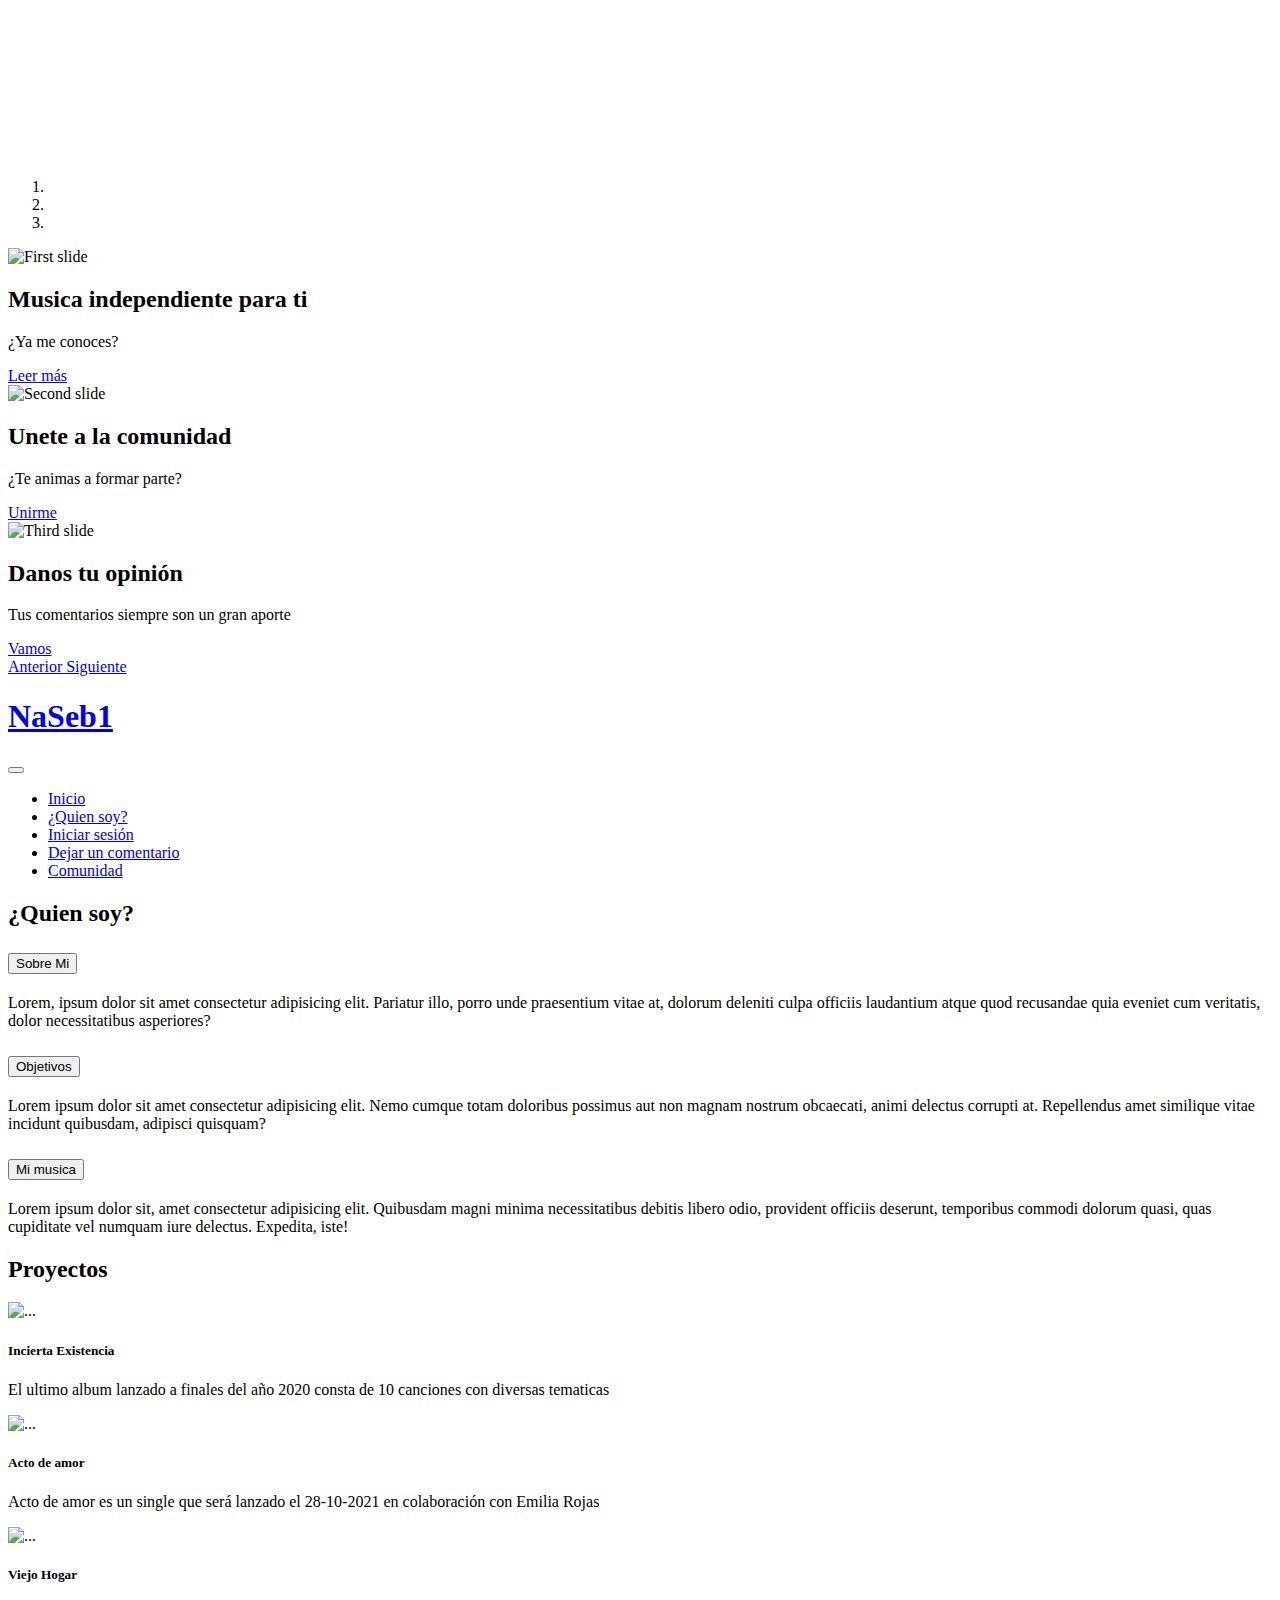
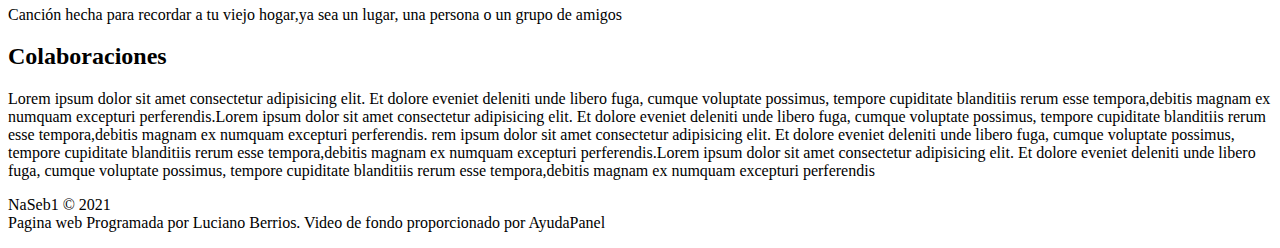
==== QuienSoy.html @ 9fcaf09d "Añadidas Funciones Agregar/Eliminar Crud" ====
<!DOCTYPE html>
<html>
    <head>
        <meta charset="utf-8" />
        <meta name="viewport" content="width=device-width, initial-scale=1">
       
        <title> Músico Naseb1</title>
        <link rel="stylesheet" href="https://cdn.jsdelivr.net/npm/bootstrap@5.1.3/dist/css/bootstrap.min.css" integrity="sha384-1BmE4kWBq78iYhFldvKuhfTAU6auU8tT94WrHftjDbrCEXSU1oBoqyl2QvZ6jIW3" crossorigin="anonymous">
        <link rel="stylesheet" href="css/Estilo.css">
        <link rel="stylesheet" href="css/fontello.css">
        
    </head>
    <body>
        <video autoplay="autoplay" loop="loop" muted defaultMuted playsinline  oncontextmenu="return false;"  preload="auto"  id="miVideo">
            <source src="multimedia/GuitarraFondo.mp4" type="video/mp4">
        
            </video>
        <script src="https://cdn.jsdelivr.net/npm/bootstrap@5.1.3/dist/js/bootstrap.bundle.min.js" integrity="sha384-ka7Sk0Gln4gmtz2MlQnikT1wXgYsOg+OMhuP+IlRH9sENBO0LRn5q+8nbTov4+1p" crossorigin="anonymous"></script>
        <script src="https://code.jquery.com/jquery-3.2.1.slim.min.js" integrity="sha384-KJ3o2DKtIkvYIK3UENzmM7KCkRr/rE9/Qpg6aAZGJwFDMVNA/GpGFF93hXpG5KkN" crossorigin="anonymous"></script>
        <script src="https://cdnjs.cloudflare.com/ajax/libs/popper.js/1.12.9/umd/popper.min.js" integrity="sha384-ApNbgh9B+Y1QKtv3Rn7W3mgPxhU9K/ScQsAP7hUibX39j7fakFPskvXusvfa0b4Q" crossorigin="anonymous"></script>
        <script src="https://maxcdn.bootstrapcdn.com/bootstrap/4.0.0/js/bootstrap.min.js" integrity="sha384-JZR6Spejh4U02d8jOt6vLEHfe/JQGiRRSQQxSfFWpi1MquVdAyjUar5+76PVCmYl" crossorigin="anonymous"></script>
        <!-- A grey horizontal navbar that becomes vertical on small screens -->

        <div id="carouselExampleIndicators" class="carousel slide" data-ride="carousel">
            <ol class="carousel-indicators">
                <li data-target="#carouselExampleIndicators" data-slide-to="0" class="active"></li>
                <li data-target="#carouselExampleIndicators" data-slide-to="1"></li>
                <li data-target="#carouselExampleIndicators" data-slide-to="2"></li>
            </ol>
            <div class="carousel-inner">
                <div class="carousel-item active">
                    <img class="d-block w-100" src="img/banner4.jpg" alt="First slide">
                    <div class="carousel-caption d-none d-md-block">
                        <section id="slider"> 
                            
                            <div class="contenedor">
                                <h2>Musica independiente para ti</h2>
                                <p>¿Ya me conoces?</p>
                                <a class="btn btn-primary" href="QuienSoy.html" role="button">Leer más</a>
            
            
                            </div>
            
            
                        </section>
                    </div>
                </div>
                <div class="carousel-item">
                    <img class="d-block w-100" src="img/banner2hg.jpg" alt="Second slide">
                    <div class="carousel-caption d-none d-md-block">
                        <section id="slider"> 
                            
                            <div class="contenedor">
                                <h2>Unete a la comunidad</h2>
                                <p>¿Te animas a formar parte?</p>
                                <a class="btn btn-primary" href="registro.html" role="button">Unirme</a>
            
            
                            </div>
            
            
                        </section>
                    </div>
                </div>
                <div class="carousel-item">
                    <img class="d-block w-100" src="img/banner-5 (1).jpg" alt="Third slide">
                    <div class="carousel-caption d-none d-md-block">
                        <section id="slider"> 
                            
                            <div class="contenedor">
                                <h2>Danos tu opinión</h2>
                                <p>Tus comentarios siempre son un gran aporte</p>
                                <a class="btn btn-primary" href="Comentarios.html" role="button">Vamos</a>
                                
                                
            
                            </div>
            
            
                        </section>
                    </div>
                </div>
            </div>
            <a class="carousel-control-prev" href="#carouselExampleIndicators" role="button" data-slide="prev">
                <span class="carousel-control-prev-icon" aria-hidden="true"></span>
                <span class="sr-only">Anterior</span>
            </a>
            <a class="carousel-control-next" href="#carouselExampleIndicators" role="button" data-slide="next">
                <span class="carousel-control-next-icon" aria-hidden="true"></span>
                <span class="sr-only">Siguiente</span>
            </a>
        </div>
        
        <header>
            <nav class="navbar navbar-expand-xl navbar-dark bg-black" id="BarNav">
                <div class="container-fluid">
                  <a class="navbar-brand" href="index.html"><h1 class="icon-music">NaSeb1</h1></a>
                  <button class="navbar-toggler" type="button" data-bs-toggle="collapse" data-bs-target="#mynavbar">
                    <span class="navbar-toggler-icon"></span>
                  </button>
                  <div class="collapse navbar-collapse" id="mynavbar">
                    <ul class="navbar-nav me-auto">
                      <li class="nav-item">
                        <a class="nav-link" href="index.html">Inicio</a>
                      </li>
                      <li class="nav-item">
                        <a class="nav-link" href="QuienSoy.html">¿Quien soy?</a>
                      </li>
                      <li class="nav-item">
                        <a class="nav-link" href="login.php">Iniciar sesión</a>
                      </li>
                      <li class="nav-item">
                        <a class="nav-link" href="Comentarios.html">Dejar un comentario</a>
                      </li>
                      <li class="nav-item">
                        <a class="nav-link" href="UsuariosR.php">Comunidad</a>
                      </li> 
                    </ul>
                  </div>
                </div>
              </nav>
  

        </header>
        
        <main>
        


            <section id="QuienSoy">
                <div class="container-xl">
                    <article>
                        <h2 class="Titulo2">¿Quien soy?</h2>
                        <div class="accordion accordion-flush " id="accordionFlushExample">
                            <div class="accordion-item ">
                              <h2 class="accordion-header " id="flush-headingOne">
                                <button class="accordion-button collapsed" type="button" data-bs-toggle="collapse" data-bs-target="#flush-collapseOne" aria-expanded="false" aria-controls="flush-collapseOne">
                                  Sobre Mi
                                </button>
                              </h2>
                              <div id="flush-collapseOne" class="accordion-collapse collapse" aria-labelledby="flush-headingOne" data-bs-parent="#accordionFlushExample">
                                <div class="accordion-body">Lorem, ipsum dolor sit amet consectetur adipisicing elit. Pariatur illo, porro unde praesentium vitae at, dolorum deleniti culpa officiis laudantium atque quod recusandae quia eveniet cum veritatis, dolor necessitatibus asperiores?</div>
                              </div>
                            </div>
                            <div class="accordion-item ">
                              <h2 class="accordion-header" id="flush-headingTwo">
                                <button class="accordion-button collapsed" type="button" data-bs-toggle="collapse" data-bs-target="#flush-collapseTwo" aria-expanded="false" aria-controls="flush-collapseTwo">
                                  Objetivos
                                </button>
                              </h2>
                              <div id="flush-collapseTwo" class="accordion-collapse collapse" aria-labelledby="flush-headingTwo" data-bs-parent="#accordionFlushExample">
                                <div class="accordion-body">Lorem ipsum dolor sit amet consectetur adipisicing elit. Nemo cumque totam doloribus possimus aut non magnam nostrum obcaecati, animi delectus corrupti at. Repellendus amet similique vitae incidunt quibusdam, adipisci quisquam?</div>
                              </div>
                            </div>
                            <div class="accordion-item ">
                              <h2 class="accordion-header" id="flush-headingThree">
                                <button class="accordion-button collapsed" type="button" data-bs-toggle="collapse" data-bs-target="#flush-collapseThree" aria-expanded="false" aria-controls="flush-collapseThree">
                                  Mi musica
                                </button>
                              </h2>
                              <div id="flush-collapseThree" class="accordion-collapse collapse" aria-labelledby="flush-headingThree" data-bs-parent="#accordionFlushExample">
                                <div class="accordion-body">Lorem ipsum dolor sit, amet consectetur adipisicing elit. Quibusdam magni minima necessitatibus debitis libero odio, provident officiis deserunt, temporibus commodi dolorum quasi, quas cupiditate vel numquam iure delectus. Expedita, iste!</div>
                              </div>
                            </div>
                          </div>
                        
         
                        
    
                    </article>
                    
                   
                </div>

                <div class="container-md p-5">
                    <div class="row">
                        <h2 id="Titulo2" class="text-center pb-5 pt-5 ">Proyectos</h2>
                    </div>
                    <div class="row">
                        <div class="col-sm">
                            <div class="card card-border w-100 mb-5" >
                                <img src="https://angartwork.akamaized.net/?id=134210083&size=640" class="card-img-top" alt="...">
                                <div class="card-body">
                                  <h5 class="card-title">Incierta Existencia</h5>
                                  <p class="card-text">El ultimo album lanzado a finales del año 2020 consta de 10 canciones con diversas tematicas</p>
                             
                                </div>
                              </div>
                        </div>
                        <div class="col-sm">
                            <div class="card card-border w-100 mb-5">
                                <img src="img/Acto de amor (7).png" class="card-img-top" alt="...">
                                <div class="card-body">
                                  <h5 class="card-title">Acto de amor</h5>
                                  <p class="card-text">Acto de amor es un single que será lanzado el 28-10-2021 en colaboración con Emilia Rojas</p>
                             
                                </div>
                              </div>
                        </div>
                        <div class="col-sm">
                            <div class="card card-border w-100 mb-5">
                                <img src="https://i.scdn.co/image/ab67616d0000b273c5c5709f9c252ce5913a07e5" class="card-img-top" alt="...">
                                <div class="card-body">
                                  <h5 class="card-title">Viejo Hogar</h5>
                                  <p class="card-text">Canción hecha para recordar a tu viejo hogar,ya sea un lugar, una persona o un grupo de amigos</p>
                             
                                </div>
                              </div>
                        </div>
                    </div>
    
                </div>

                <div class="container-xl">

                    <article>
                        <h2>Colaboraciones</h2>
                        
                        <p>Lorem ipsum dolor sit amet consectetur adipisicing elit.
                             Et dolore eveniet deleniti unde libero fuga, cumque voluptate 
                             possimus, tempore cupiditate blanditiis rerum esse tempora,debitis
                            magnam ex numquam excepturi perferendis.Lorem ipsum dolor sit amet consectetur adipisicing elit.
                            Et dolore eveniet deleniti unde libero fuga, cumque voluptate 
                            possimus, tempore cupiditate blanditiis rerum esse tempora,debitis
                           magnam ex numquam excepturi perferendis.
                           rem ipsum dolor sit amet consectetur adipisicing elit.
                             Et dolore eveniet deleniti unde libero fuga, cumque voluptate 
                             possimus, tempore cupiditate blanditiis rerum esse tempora,debitis
                            magnam ex numquam excepturi perferendis.Lorem ipsum dolor sit amet consectetur adipisicing elit.
                            Et dolore eveniet deleniti unde libero fuga, cumque voluptate 
                            possimus, tempore cupiditate blanditiis rerum esse tempora,debitis
                           magnam ex numquam excepturi perferendis
                        </p>
                        
    
                    </article>
                </div>
                
            </section>


        

            <footer>
                <div id="contenedor">
                    <p class="copy">NaSeb1 &copy; 2021 <br>Pagina web Programada por Luciano Berrios. Video de fondo proporcionado por AyudaPanel </p>
                    <div class="sociales">
                        <a class="icon-youtube" href=""></a>
                        <a class="icon-instagram-filled" href=""></a>
                        <a class="icon-facebook-squared" href=""></a>
            


                    </div>
                </div>
            </footer>


        </main>


    </body>

</html>
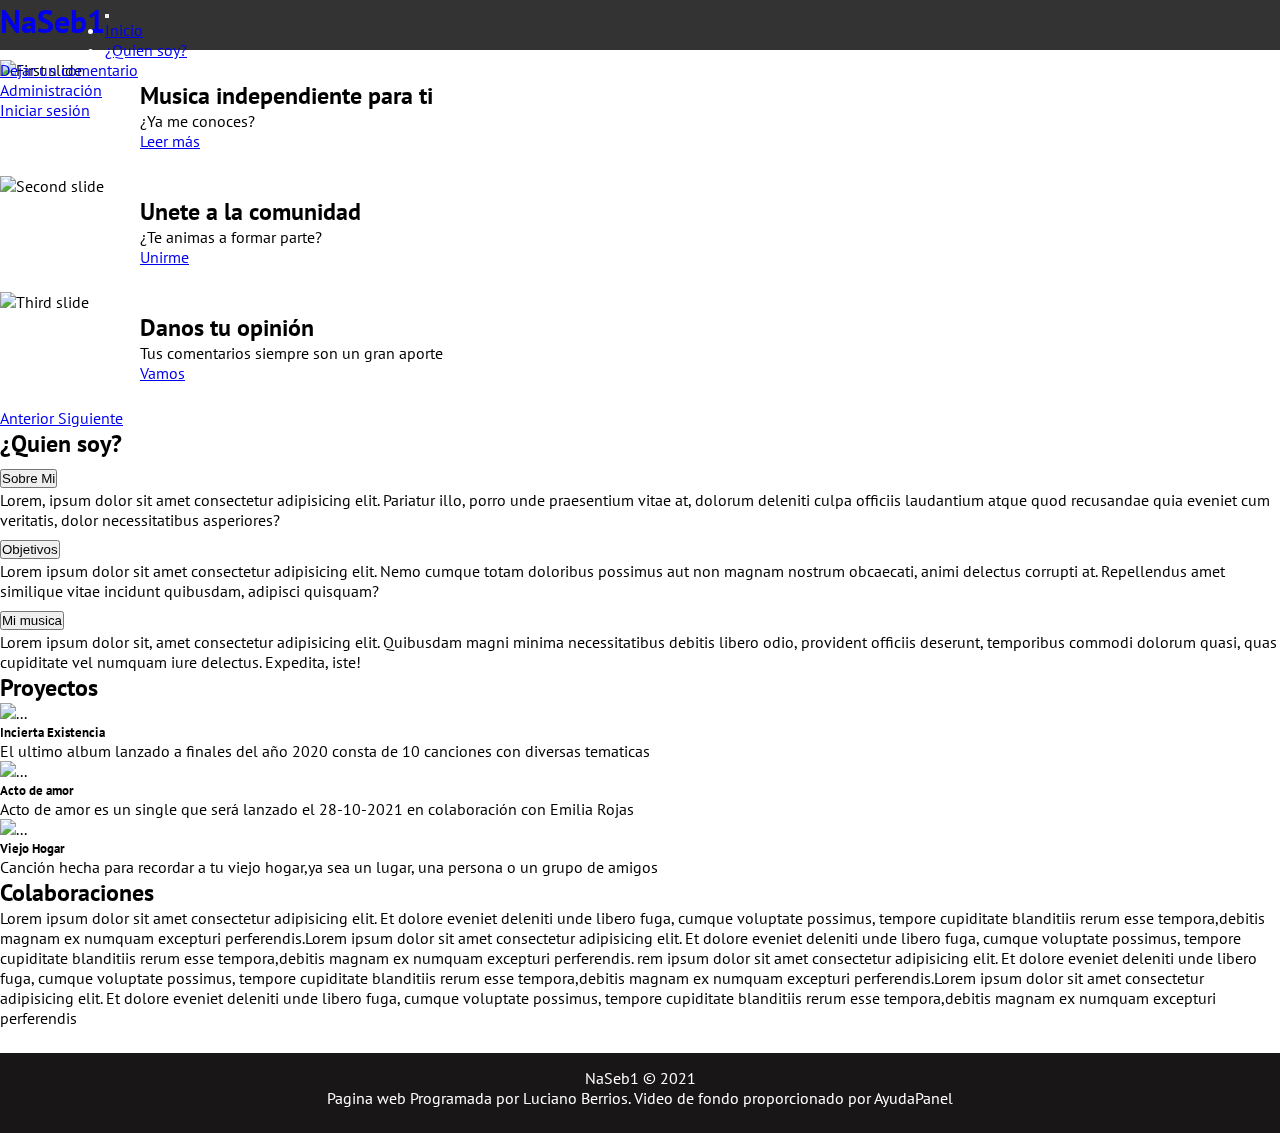
==== commit 1035d167: "Toques Finales PHP" ====
--- a/QuienSoy.html
+++ b/QuienSoy.html
@@ -92,36 +92,41 @@
         </div>
         
         <header>
-            <nav class="navbar navbar-expand-xl navbar-dark bg-black" id="BarNav">
-                <div class="container-fluid">
-                  <a class="navbar-brand" href="index.html"><h1 class="icon-music">NaSeb1</h1></a>
-                  <button class="navbar-toggler" type="button" data-bs-toggle="collapse" data-bs-target="#mynavbar">
-                    <span class="navbar-toggler-icon"></span>
-                  </button>
-                  <div class="collapse navbar-collapse" id="mynavbar">
-                    <ul class="navbar-nav me-auto">
-                      <li class="nav-item">
-                        <a class="nav-link" href="index.html">Inicio</a>
-                      </li>
-                      <li class="nav-item">
-                        <a class="nav-link" href="QuienSoy.html">¿Quien soy?</a>
-                      </li>
-                      <li class="nav-item">
-                        <a class="nav-link" href="login.php">Iniciar sesión</a>
-                      </li>
-                      <li class="nav-item">
-                        <a class="nav-link" href="Comentarios.html">Dejar un comentario</a>
-                      </li>
-                      <li class="nav-item">
-                        <a class="nav-link" href="UsuariosR.php">Comunidad</a>
-                      </li> 
-                    </ul>
+          <nav class="navbar navbar-expand-xl navbar-dark bg-black" id="BarNav">
+              <div class="container-fluid">
+                <a class="navbar-brand" href="index.html"><h1 class="icon-music">NaSeb1</h1></a>
+                <button class="navbar-toggler" type="button" data-bs-toggle="collapse" data-bs-target="#mynavbar">
+                  <span class="navbar-toggler-icon"></span>
+                </button>
+                <div class="collapse navbar-collapse" id="mynavbar">
+                  <ul class="navbar-nav me-auto">
+                    <li class="nav-item">
+                      <a class="nav-link" href="index.php">Inicio</a>
+                    </li>
+                    <li class="nav-item">
+                      <a class="nav-link" href="QuienSoy.html">¿Quien soy?</a>
+                    </li>
+
+                    <li class="nav-item">
+                      <a class="nav-link" href="Comentarios.html">Dejar un comentario</a>
+                    </li>
+                    <li class="nav-item">
+                      <a class="nav-link" href="UsuariosR.php">Administración</a>
+                    </li>
+                  </ul>
+                  <div class=" border">
+                      <a class="nav-link " href="login.php">Iniciar sesión </a>
                   </div>
-                </div>
-              </nav>
-  
-
-        </header>
+                      
+                  
+                      
+                  
+                </div>
+              </div>
+            </nav>
+
+
+      </header> 
         
         <main>
         
--- a/css/Estilo.css
+++ b/css/Estilo.css
@@ -0,0 +1,128 @@
+
+@import url('https://fonts.googleapis.com/css2?family=PT+Sans&display=swap');
+@import url(menu.css);
+@import url(banner.css);
+@import url(Novedad.css);
+@import url(plataformas.css);
+@import url(login.css);
+@import url(registro.css);
+@import url(Quiensoy.css);
+@import url(Comentarios.css);
+@import url(Boostrap.css);
+@import url(reproductor.css);
+
+*{
+    margin: 0;
+    padding: 0;
+    box-sizing: border-box;
+
+}
+
+body{
+    font-family: 'PT Sans', sans-serif;
+}
+
+header
+{
+    width: 100%;
+    height: 50px;
+    background: #333;
+    color: #fff;
+
+    position: fixed;
+    top: 0;
+    left: 0;
+    z-index: 100;
+}
+
+video{
+    position: fixed;
+    min-width: 100%;
+    min-height: 100%;
+    
+    top: 50%;
+    left: 50%;
+
+    transform: translateX(-50%) translateY(-50%);
+
+    z-index: -1;
+}
+
+.contenedor{
+
+    width: 98%;
+    margin: auto;
+}
+
+h1{
+    float: left;
+}
+
+header .contenedor{
+
+    display: table;
+}
+
+section{
+    width: 100%;
+    margin-bottom: 25px;
+}
+
+#Bienvenidos{
+    text-align: center;
+    color: #fff;
+    width: 80%;
+    margin-left: 10%;
+}
+
+
+footer{
+    background: rgb(24, 22, 22);
+    color: #fff;
+}
+footer .contenedor{
+    display: flex;
+    flex-wrap: wrap;
+    justify-content: center;
+    padding-bottom: 25px;
+
+}
+
+.copy{
+    padding-top: 15px;
+    font-size: 10;
+    width: 100%;
+    text-align: center;
+
+}
+
+.sociales {
+    color: #333;
+    width: 100%;
+    text-align: center;
+    font-size: 28px;
+    padding-bottom: 25px;
+}
+
+.sociales a{
+    text-decoration: none;
+}
+
+.footer {
+    text-align: center;
+    font-family: sans-serif;
+    color: whitesmoke;
+    width: 100%;
+    bottom: 0;
+    position:fixed;
+}
+
+
+
+@media (min-width:1024px)
+{.contenedor{
+    width: 1000px;
+}
+
+
+}
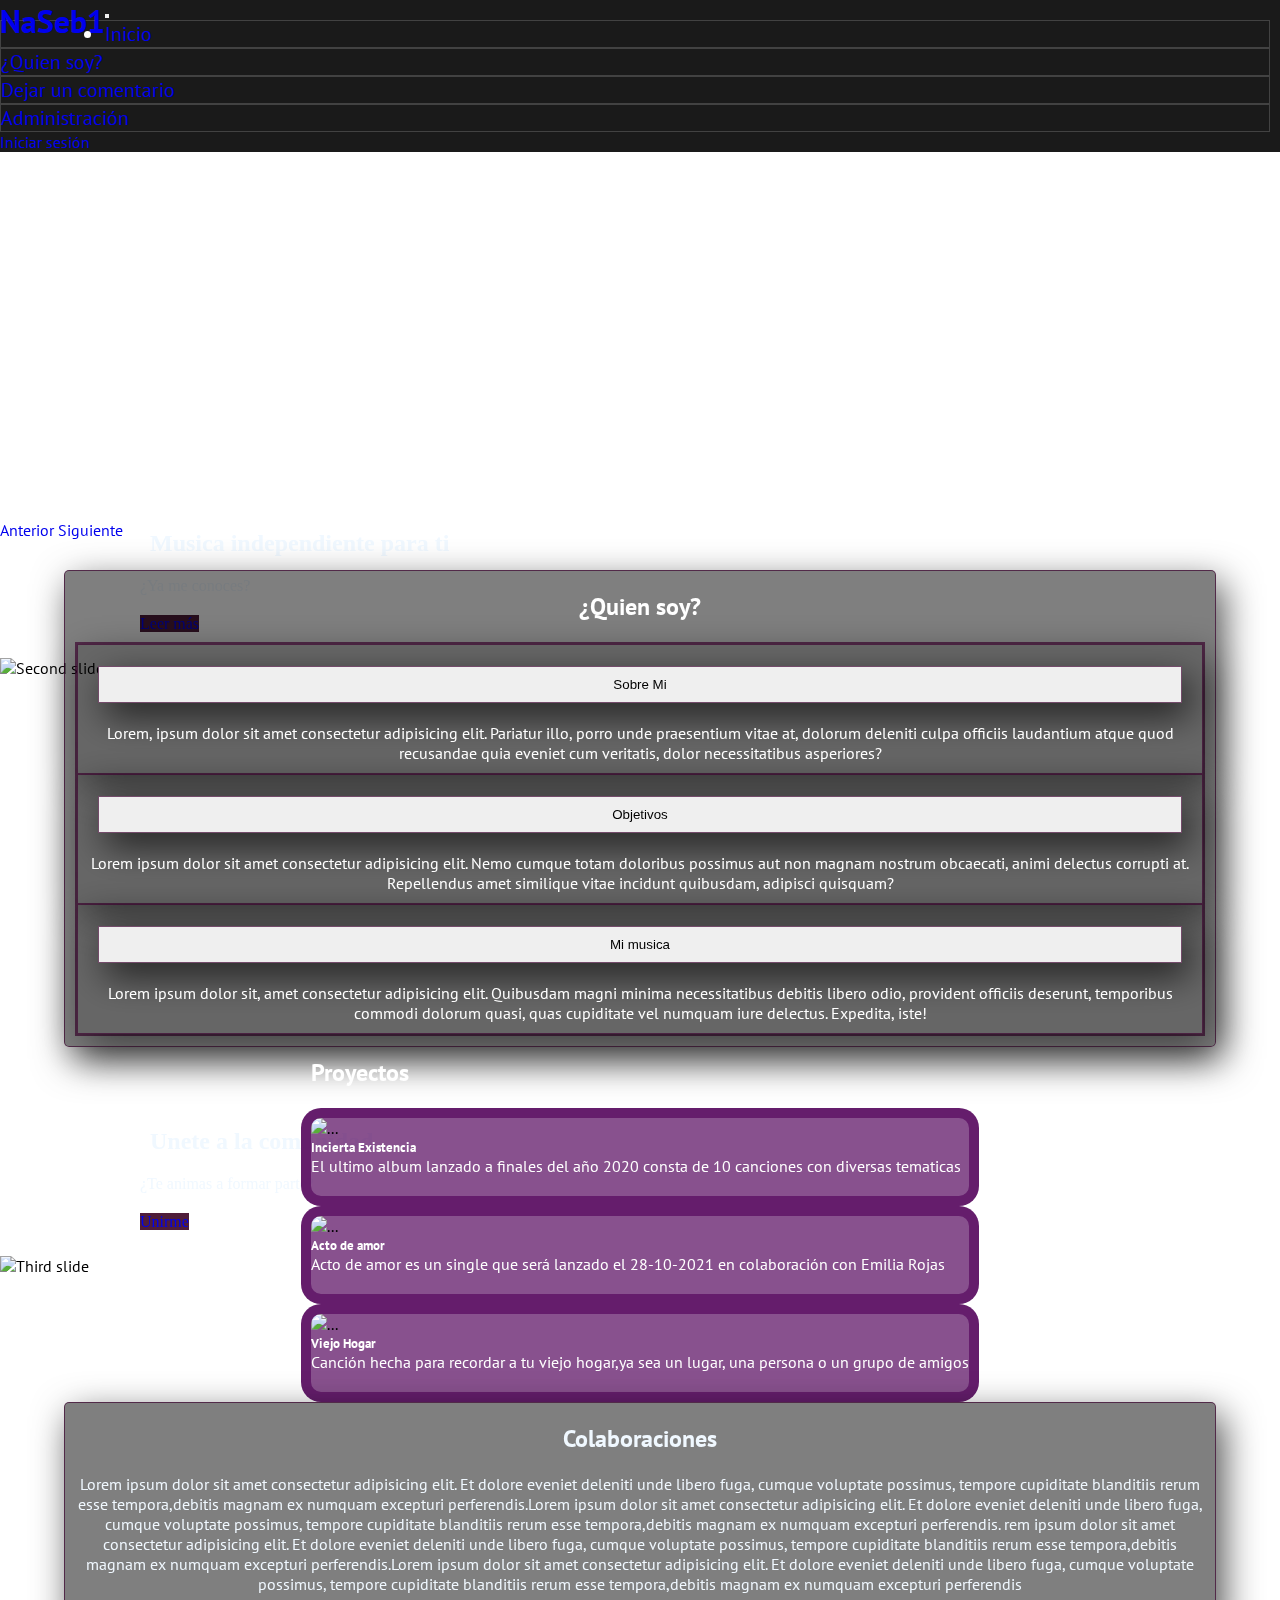
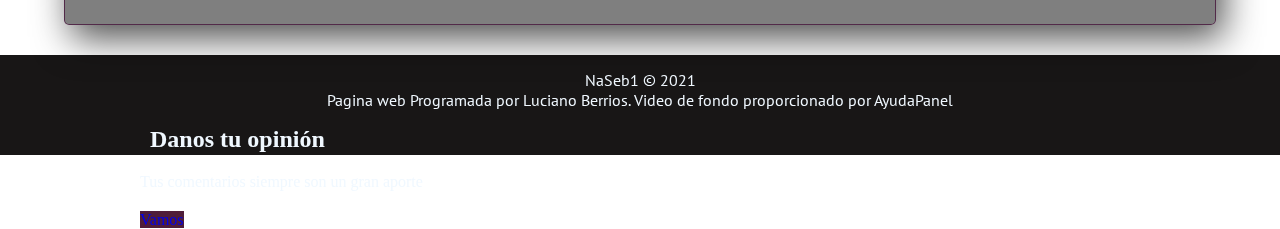
==== commit 68173785: "Add files via upload" ====
--- a/QuienSoy.html
+++ b/QuienSoy.html
@@ -1,269 +1,269 @@
-<!DOCTYPE html>
-<html>
-    <head>
-        <meta charset="utf-8" />
-        <meta name="viewport" content="width=device-width, initial-scale=1">
-       
-        <title> Músico Naseb1</title>
-        <link rel="stylesheet" href="https://cdn.jsdelivr.net/npm/bootstrap@5.1.3/dist/css/bootstrap.min.css" integrity="sha384-1BmE4kWBq78iYhFldvKuhfTAU6auU8tT94WrHftjDbrCEXSU1oBoqyl2QvZ6jIW3" crossorigin="anonymous">
-        <link rel="stylesheet" href="css/Estilo.css">
-        <link rel="stylesheet" href="css/fontello.css">
-        
-    </head>
-    <body>
-        <video autoplay="autoplay" loop="loop" muted defaultMuted playsinline  oncontextmenu="return false;"  preload="auto"  id="miVideo">
-            <source src="multimedia/GuitarraFondo.mp4" type="video/mp4">
-        
-            </video>
-        <script src="https://cdn.jsdelivr.net/npm/bootstrap@5.1.3/dist/js/bootstrap.bundle.min.js" integrity="sha384-ka7Sk0Gln4gmtz2MlQnikT1wXgYsOg+OMhuP+IlRH9sENBO0LRn5q+8nbTov4+1p" crossorigin="anonymous"></script>
-        <script src="https://code.jquery.com/jquery-3.2.1.slim.min.js" integrity="sha384-KJ3o2DKtIkvYIK3UENzmM7KCkRr/rE9/Qpg6aAZGJwFDMVNA/GpGFF93hXpG5KkN" crossorigin="anonymous"></script>
-        <script src="https://cdnjs.cloudflare.com/ajax/libs/popper.js/1.12.9/umd/popper.min.js" integrity="sha384-ApNbgh9B+Y1QKtv3Rn7W3mgPxhU9K/ScQsAP7hUibX39j7fakFPskvXusvfa0b4Q" crossorigin="anonymous"></script>
-        <script src="https://maxcdn.bootstrapcdn.com/bootstrap/4.0.0/js/bootstrap.min.js" integrity="sha384-JZR6Spejh4U02d8jOt6vLEHfe/JQGiRRSQQxSfFWpi1MquVdAyjUar5+76PVCmYl" crossorigin="anonymous"></script>
-        <!-- A grey horizontal navbar that becomes vertical on small screens -->
-
-        <div id="carouselExampleIndicators" class="carousel slide" data-ride="carousel">
-            <ol class="carousel-indicators">
-                <li data-target="#carouselExampleIndicators" data-slide-to="0" class="active"></li>
-                <li data-target="#carouselExampleIndicators" data-slide-to="1"></li>
-                <li data-target="#carouselExampleIndicators" data-slide-to="2"></li>
-            </ol>
-            <div class="carousel-inner">
-                <div class="carousel-item active">
-                    <img class="d-block w-100" src="img/banner4.jpg" alt="First slide">
-                    <div class="carousel-caption d-none d-md-block">
-                        <section id="slider"> 
-                            
-                            <div class="contenedor">
-                                <h2>Musica independiente para ti</h2>
-                                <p>¿Ya me conoces?</p>
-                                <a class="btn btn-primary" href="QuienSoy.html" role="button">Leer más</a>
-            
-            
-                            </div>
-            
-            
-                        </section>
-                    </div>
-                </div>
-                <div class="carousel-item">
-                    <img class="d-block w-100" src="img/banner2hg.jpg" alt="Second slide">
-                    <div class="carousel-caption d-none d-md-block">
-                        <section id="slider"> 
-                            
-                            <div class="contenedor">
-                                <h2>Unete a la comunidad</h2>
-                                <p>¿Te animas a formar parte?</p>
-                                <a class="btn btn-primary" href="registro.html" role="button">Unirme</a>
-            
-            
-                            </div>
-            
-            
-                        </section>
-                    </div>
-                </div>
-                <div class="carousel-item">
-                    <img class="d-block w-100" src="img/banner-5 (1).jpg" alt="Third slide">
-                    <div class="carousel-caption d-none d-md-block">
-                        <section id="slider"> 
-                            
-                            <div class="contenedor">
-                                <h2>Danos tu opinión</h2>
-                                <p>Tus comentarios siempre son un gran aporte</p>
-                                <a class="btn btn-primary" href="Comentarios.html" role="button">Vamos</a>
-                                
-                                
-            
-                            </div>
-            
-            
-                        </section>
-                    </div>
-                </div>
-            </div>
-            <a class="carousel-control-prev" href="#carouselExampleIndicators" role="button" data-slide="prev">
-                <span class="carousel-control-prev-icon" aria-hidden="true"></span>
-                <span class="sr-only">Anterior</span>
-            </a>
-            <a class="carousel-control-next" href="#carouselExampleIndicators" role="button" data-slide="next">
-                <span class="carousel-control-next-icon" aria-hidden="true"></span>
-                <span class="sr-only">Siguiente</span>
-            </a>
-        </div>
-        
-        <header>
-          <nav class="navbar navbar-expand-xl navbar-dark bg-black" id="BarNav">
-              <div class="container-fluid">
-                <a class="navbar-brand" href="index.html"><h1 class="icon-music">NaSeb1</h1></a>
-                <button class="navbar-toggler" type="button" data-bs-toggle="collapse" data-bs-target="#mynavbar">
-                  <span class="navbar-toggler-icon"></span>
-                </button>
-                <div class="collapse navbar-collapse" id="mynavbar">
-                  <ul class="navbar-nav me-auto">
-                    <li class="nav-item">
-                      <a class="nav-link" href="index.php">Inicio</a>
-                    </li>
-                    <li class="nav-item">
-                      <a class="nav-link" href="QuienSoy.html">¿Quien soy?</a>
-                    </li>
-
-                    <li class="nav-item">
-                      <a class="nav-link" href="Comentarios.html">Dejar un comentario</a>
-                    </li>
-                    <li class="nav-item">
-                      <a class="nav-link" href="UsuariosR.php">Administración</a>
-                    </li>
-                  </ul>
-                  <div class=" border">
-                      <a class="nav-link " href="login.php">Iniciar sesión </a>
-                  </div>
-                      
-                  
-                      
-                  
-                </div>
-              </div>
-            </nav>
-
-
-      </header> 
-        
-        <main>
-        
-
-
-            <section id="QuienSoy">
-                <div class="container-xl">
-                    <article>
-                        <h2 class="Titulo2">¿Quien soy?</h2>
-                        <div class="accordion accordion-flush " id="accordionFlushExample">
-                            <div class="accordion-item ">
-                              <h2 class="accordion-header " id="flush-headingOne">
-                                <button class="accordion-button collapsed" type="button" data-bs-toggle="collapse" data-bs-target="#flush-collapseOne" aria-expanded="false" aria-controls="flush-collapseOne">
-                                  Sobre Mi
-                                </button>
-                              </h2>
-                              <div id="flush-collapseOne" class="accordion-collapse collapse" aria-labelledby="flush-headingOne" data-bs-parent="#accordionFlushExample">
-                                <div class="accordion-body">Lorem, ipsum dolor sit amet consectetur adipisicing elit. Pariatur illo, porro unde praesentium vitae at, dolorum deleniti culpa officiis laudantium atque quod recusandae quia eveniet cum veritatis, dolor necessitatibus asperiores?</div>
-                              </div>
-                            </div>
-                            <div class="accordion-item ">
-                              <h2 class="accordion-header" id="flush-headingTwo">
-                                <button class="accordion-button collapsed" type="button" data-bs-toggle="collapse" data-bs-target="#flush-collapseTwo" aria-expanded="false" aria-controls="flush-collapseTwo">
-                                  Objetivos
-                                </button>
-                              </h2>
-                              <div id="flush-collapseTwo" class="accordion-collapse collapse" aria-labelledby="flush-headingTwo" data-bs-parent="#accordionFlushExample">
-                                <div class="accordion-body">Lorem ipsum dolor sit amet consectetur adipisicing elit. Nemo cumque totam doloribus possimus aut non magnam nostrum obcaecati, animi delectus corrupti at. Repellendus amet similique vitae incidunt quibusdam, adipisci quisquam?</div>
-                              </div>
-                            </div>
-                            <div class="accordion-item ">
-                              <h2 class="accordion-header" id="flush-headingThree">
-                                <button class="accordion-button collapsed" type="button" data-bs-toggle="collapse" data-bs-target="#flush-collapseThree" aria-expanded="false" aria-controls="flush-collapseThree">
-                                  Mi musica
-                                </button>
-                              </h2>
-                              <div id="flush-collapseThree" class="accordion-collapse collapse" aria-labelledby="flush-headingThree" data-bs-parent="#accordionFlushExample">
-                                <div class="accordion-body">Lorem ipsum dolor sit, amet consectetur adipisicing elit. Quibusdam magni minima necessitatibus debitis libero odio, provident officiis deserunt, temporibus commodi dolorum quasi, quas cupiditate vel numquam iure delectus. Expedita, iste!</div>
-                              </div>
-                            </div>
-                          </div>
-                        
-         
-                        
-    
-                    </article>
-                    
-                   
-                </div>
-
-                <div class="container-md p-5">
-                    <div class="row">
-                        <h2 id="Titulo2" class="text-center pb-5 pt-5 ">Proyectos</h2>
-                    </div>
-                    <div class="row">
-                        <div class="col-sm">
-                            <div class="card card-border w-100 mb-5" >
-                                <img src="https://angartwork.akamaized.net/?id=134210083&size=640" class="card-img-top" alt="...">
-                                <div class="card-body">
-                                  <h5 class="card-title">Incierta Existencia</h5>
-                                  <p class="card-text">El ultimo album lanzado a finales del año 2020 consta de 10 canciones con diversas tematicas</p>
-                             
-                                </div>
-                              </div>
-                        </div>
-                        <div class="col-sm">
-                            <div class="card card-border w-100 mb-5">
-                                <img src="img/Acto de amor (7).png" class="card-img-top" alt="...">
-                                <div class="card-body">
-                                  <h5 class="card-title">Acto de amor</h5>
-                                  <p class="card-text">Acto de amor es un single que será lanzado el 28-10-2021 en colaboración con Emilia Rojas</p>
-                             
-                                </div>
-                              </div>
-                        </div>
-                        <div class="col-sm">
-                            <div class="card card-border w-100 mb-5">
-                                <img src="https://i.scdn.co/image/ab67616d0000b273c5c5709f9c252ce5913a07e5" class="card-img-top" alt="...">
-                                <div class="card-body">
-                                  <h5 class="card-title">Viejo Hogar</h5>
-                                  <p class="card-text">Canción hecha para recordar a tu viejo hogar,ya sea un lugar, una persona o un grupo de amigos</p>
-                             
-                                </div>
-                              </div>
-                        </div>
-                    </div>
-    
-                </div>
-
-                <div class="container-xl">
-
-                    <article>
-                        <h2>Colaboraciones</h2>
-                        
-                        <p>Lorem ipsum dolor sit amet consectetur adipisicing elit.
-                             Et dolore eveniet deleniti unde libero fuga, cumque voluptate 
-                             possimus, tempore cupiditate blanditiis rerum esse tempora,debitis
-                            magnam ex numquam excepturi perferendis.Lorem ipsum dolor sit amet consectetur adipisicing elit.
-                            Et dolore eveniet deleniti unde libero fuga, cumque voluptate 
-                            possimus, tempore cupiditate blanditiis rerum esse tempora,debitis
-                           magnam ex numquam excepturi perferendis.
-                           rem ipsum dolor sit amet consectetur adipisicing elit.
-                             Et dolore eveniet deleniti unde libero fuga, cumque voluptate 
-                             possimus, tempore cupiditate blanditiis rerum esse tempora,debitis
-                            magnam ex numquam excepturi perferendis.Lorem ipsum dolor sit amet consectetur adipisicing elit.
-                            Et dolore eveniet deleniti unde libero fuga, cumque voluptate 
-                            possimus, tempore cupiditate blanditiis rerum esse tempora,debitis
-                           magnam ex numquam excepturi perferendis
-                        </p>
-                        
-    
-                    </article>
-                </div>
-                
-            </section>
-
-
-        
-
-            <footer>
-                <div id="contenedor">
-                    <p class="copy">NaSeb1 &copy; 2021 <br>Pagina web Programada por Luciano Berrios. Video de fondo proporcionado por AyudaPanel </p>
-                    <div class="sociales">
-                        <a class="icon-youtube" href=""></a>
-                        <a class="icon-instagram-filled" href=""></a>
-                        <a class="icon-facebook-squared" href=""></a>
-            
-
-
-                    </div>
-                </div>
-            </footer>
-
-
-        </main>
-
-
-    </body>
-
+<!DOCTYPE html>
+<html>
+    <head>
+        <meta charset="utf-8" />
+        <meta name="viewport" content="width=device-width, initial-scale=1">
+       
+        <title> Músico Naseb1</title>
+        <link rel="stylesheet" href="https://cdn.jsdelivr.net/npm/bootstrap@5.1.3/dist/css/bootstrap.min.css" integrity="sha384-1BmE4kWBq78iYhFldvKuhfTAU6auU8tT94WrHftjDbrCEXSU1oBoqyl2QvZ6jIW3" crossorigin="anonymous">
+        <link rel="stylesheet" href="css/Estilo.css">
+        <link rel="stylesheet" href="css/fontello.css">
+        
+    </head>
+    <body>
+        <video autoplay="autoplay" loop="loop" muted defaultMuted playsinline  oncontextmenu="return false;"  preload="auto"  id="miVideo">
+            <source src="multimedia/GuitarraFondo.mp4" type="video/mp4">
+        
+            </video>
+        <script src="https://cdn.jsdelivr.net/npm/bootstrap@5.1.3/dist/js/bootstrap.bundle.min.js" integrity="sha384-ka7Sk0Gln4gmtz2MlQnikT1wXgYsOg+OMhuP+IlRH9sENBO0LRn5q+8nbTov4+1p" crossorigin="anonymous"></script>
+        <script src="https://code.jquery.com/jquery-3.2.1.slim.min.js" integrity="sha384-KJ3o2DKtIkvYIK3UENzmM7KCkRr/rE9/Qpg6aAZGJwFDMVNA/GpGFF93hXpG5KkN" crossorigin="anonymous"></script>
+        <script src="https://cdnjs.cloudflare.com/ajax/libs/popper.js/1.12.9/umd/popper.min.js" integrity="sha384-ApNbgh9B+Y1QKtv3Rn7W3mgPxhU9K/ScQsAP7hUibX39j7fakFPskvXusvfa0b4Q" crossorigin="anonymous"></script>
+        <script src="https://maxcdn.bootstrapcdn.com/bootstrap/4.0.0/js/bootstrap.min.js" integrity="sha384-JZR6Spejh4U02d8jOt6vLEHfe/JQGiRRSQQxSfFWpi1MquVdAyjUar5+76PVCmYl" crossorigin="anonymous"></script>
+        <!-- A grey horizontal navbar that becomes vertical on small screens -->
+
+        <div id="carouselExampleIndicators" class="carousel slide" data-ride="carousel">
+            <ol class="carousel-indicators">
+                <li data-target="#carouselExampleIndicators" data-slide-to="0" class="active"></li>
+                <li data-target="#carouselExampleIndicators" data-slide-to="1"></li>
+                <li data-target="#carouselExampleIndicators" data-slide-to="2"></li>
+            </ol>
+            <div class="carousel-inner">
+                <div class="carousel-item active">
+                    <img class="d-block w-100" src="img/banner4.jpg" alt="First slide">
+                    <div class="carousel-caption d-none d-md-block">
+                        <section id="slider"> 
+                            
+                            <div class="contenedor">
+                                <h2>Musica independiente para ti</h2>
+                                <p>¿Ya me conoces?</p>
+                                <a class="btn btn-primary" href="QuienSoy.html" role="button">Leer más</a>
+            
+            
+                            </div>
+            
+            
+                        </section>
+                    </div>
+                </div>
+                <div class="carousel-item">
+                    <img class="d-block w-100" src="img/banner2hg.jpg" alt="Second slide">
+                    <div class="carousel-caption d-none d-md-block">
+                        <section id="slider"> 
+                            
+                            <div class="contenedor">
+                                <h2>Unete a la comunidad</h2>
+                                <p>¿Te animas a formar parte?</p>
+                                <a class="btn btn-primary" href="registro.html" role="button">Unirme</a>
+            
+            
+                            </div>
+            
+            
+                        </section>
+                    </div>
+                </div>
+                <div class="carousel-item">
+                    <img class="d-block w-100" src="img/banner-5 (1).jpg" alt="Third slide">
+                    <div class="carousel-caption d-none d-md-block">
+                        <section id="slider"> 
+                            
+                            <div class="contenedor">
+                                <h2>Danos tu opinión</h2>
+                                <p>Tus comentarios siempre son un gran aporte</p>
+                                <a class="btn btn-primary" href="Comentarios.html" role="button">Vamos</a>
+                                
+                                
+            
+                            </div>
+            
+            
+                        </section>
+                    </div>
+                </div>
+            </div>
+            <a class="carousel-control-prev" href="#carouselExampleIndicators" role="button" data-slide="prev">
+                <span class="carousel-control-prev-icon" aria-hidden="true"></span>
+                <span class="sr-only">Anterior</span>
+            </a>
+            <a class="carousel-control-next" href="#carouselExampleIndicators" role="button" data-slide="next">
+                <span class="carousel-control-next-icon" aria-hidden="true"></span>
+                <span class="sr-only">Siguiente</span>
+            </a>
+        </div>
+        
+        <header>
+          <nav class="navbar navbar-expand-xl navbar-dark bg-black" id="BarNav">
+              <div class="container-fluid">
+                <a class="navbar-brand" href="index.html"><h1 class="icon-music">NaSeb1</h1></a>
+                <button class="navbar-toggler" type="button" data-bs-toggle="collapse" data-bs-target="#mynavbar">
+                  <span class="navbar-toggler-icon"></span>
+                </button>
+                <div class="collapse navbar-collapse" id="mynavbar">
+                  <ul class="navbar-nav me-auto">
+                    <li class="nav-item">
+                      <a class="nav-link" href="index.php">Inicio</a>
+                    </li>
+                    <li class="nav-item">
+                      <a class="nav-link" href="QuienSoy.html">¿Quien soy?</a>
+                    </li>
+
+                    <li class="nav-item">
+                      <a class="nav-link" href="Comentarios.html">Dejar un comentario</a>
+                    </li>
+                    <li class="nav-item">
+                      <a class="nav-link" href="UsuariosR.php">Administración</a>
+                    </li>
+                  </ul>
+                  <div class=" border">
+                      <a class="nav-link " href="login.php">Iniciar sesión </a>
+                  </div>
+                      
+                  
+                      
+                  
+                </div>
+              </div>
+            </nav>
+
+
+      </header> 
+        
+        <main>
+        
+
+
+            <section id="QuienSoy">
+                <div class="container-xl">
+                    <article>
+                        <h2 class="Titulo2">¿Quien soy?</h2>
+                        <div class="accordion accordion-flush " id="accordionFlushExample">
+                            <div class="accordion-item ">
+                              <h2 class="accordion-header " id="flush-headingOne">
+                                <button class="accordion-button collapsed" type="button" data-bs-toggle="collapse" data-bs-target="#flush-collapseOne" aria-expanded="false" aria-controls="flush-collapseOne">
+                                  Sobre Mi
+                                </button>
+                              </h2>
+                              <div id="flush-collapseOne" class="accordion-collapse collapse" aria-labelledby="flush-headingOne" data-bs-parent="#accordionFlushExample">
+                                <div class="accordion-body">Lorem, ipsum dolor sit amet consectetur adipisicing elit. Pariatur illo, porro unde praesentium vitae at, dolorum deleniti culpa officiis laudantium atque quod recusandae quia eveniet cum veritatis, dolor necessitatibus asperiores?</div>
+                              </div>
+                            </div>
+                            <div class="accordion-item ">
+                              <h2 class="accordion-header" id="flush-headingTwo">
+                                <button class="accordion-button collapsed" type="button" data-bs-toggle="collapse" data-bs-target="#flush-collapseTwo" aria-expanded="false" aria-controls="flush-collapseTwo">
+                                  Objetivos
+                                </button>
+                              </h2>
+                              <div id="flush-collapseTwo" class="accordion-collapse collapse" aria-labelledby="flush-headingTwo" data-bs-parent="#accordionFlushExample">
+                                <div class="accordion-body">Lorem ipsum dolor sit amet consectetur adipisicing elit. Nemo cumque totam doloribus possimus aut non magnam nostrum obcaecati, animi delectus corrupti at. Repellendus amet similique vitae incidunt quibusdam, adipisci quisquam?</div>
+                              </div>
+                            </div>
+                            <div class="accordion-item ">
+                              <h2 class="accordion-header" id="flush-headingThree">
+                                <button class="accordion-button collapsed" type="button" data-bs-toggle="collapse" data-bs-target="#flush-collapseThree" aria-expanded="false" aria-controls="flush-collapseThree">
+                                  Mi musica
+                                </button>
+                              </h2>
+                              <div id="flush-collapseThree" class="accordion-collapse collapse" aria-labelledby="flush-headingThree" data-bs-parent="#accordionFlushExample">
+                                <div class="accordion-body">Lorem ipsum dolor sit, amet consectetur adipisicing elit. Quibusdam magni minima necessitatibus debitis libero odio, provident officiis deserunt, temporibus commodi dolorum quasi, quas cupiditate vel numquam iure delectus. Expedita, iste!</div>
+                              </div>
+                            </div>
+                          </div>
+                        
+         
+                        
+    
+                    </article>
+                    
+                   
+                </div>
+
+                <div class="container-md p-5">
+                    <div class="row">
+                        <h2 id="Titulo2" class="text-center pb-5 pt-5 ">Proyectos</h2>
+                    </div>
+                    <div class="row">
+                        <div class="col-sm">
+                            <div class="card card-border w-100 mb-5" >
+                                <img src="https://angartwork.akamaized.net/?id=134210083&size=640" class="card-img-top" alt="...">
+                                <div class="card-body">
+                                  <h5 class="card-title">Incierta Existencia</h5>
+                                  <p class="card-text">El ultimo album lanzado a finales del año 2020 consta de 10 canciones con diversas tematicas</p>
+                             
+                                </div>
+                              </div>
+                        </div>
+                        <div class="col-sm">
+                            <div class="card card-border w-100 mb-5">
+                                <img src="img/Acto de amor (7).png" class="card-img-top" alt="...">
+                                <div class="card-body">
+                                  <h5 class="card-title">Acto de amor</h5>
+                                  <p class="card-text">Acto de amor es un single que será lanzado el 28-10-2021 en colaboración con Emilia Rojas</p>
+                             
+                                </div>
+                              </div>
+                        </div>
+                        <div class="col-sm">
+                            <div class="card card-border w-100 mb-5">
+                                <img src="https://i.scdn.co/image/ab67616d0000b273c5c5709f9c252ce5913a07e5" class="card-img-top" alt="...">
+                                <div class="card-body">
+                                  <h5 class="card-title">Viejo Hogar</h5>
+                                  <p class="card-text">Canción hecha para recordar a tu viejo hogar,ya sea un lugar, una persona o un grupo de amigos</p>
+                             
+                                </div>
+                              </div>
+                        </div>
+                    </div>
+    
+                </div>
+
+                <div class="container-xl">
+
+                    <article>
+                        <h2>Colaboraciones</h2>
+                        
+                        <p>Lorem ipsum dolor sit amet consectetur adipisicing elit.
+                             Et dolore eveniet deleniti unde libero fuga, cumque voluptate 
+                             possimus, tempore cupiditate blanditiis rerum esse tempora,debitis
+                            magnam ex numquam excepturi perferendis.Lorem ipsum dolor sit amet consectetur adipisicing elit.
+                            Et dolore eveniet deleniti unde libero fuga, cumque voluptate 
+                            possimus, tempore cupiditate blanditiis rerum esse tempora,debitis
+                           magnam ex numquam excepturi perferendis.
+                           rem ipsum dolor sit amet consectetur adipisicing elit.
+                             Et dolore eveniet deleniti unde libero fuga, cumque voluptate 
+                             possimus, tempore cupiditate blanditiis rerum esse tempora,debitis
+                            magnam ex numquam excepturi perferendis.Lorem ipsum dolor sit amet consectetur adipisicing elit.
+                            Et dolore eveniet deleniti unde libero fuga, cumque voluptate 
+                            possimus, tempore cupiditate blanditiis rerum esse tempora,debitis
+                           magnam ex numquam excepturi perferendis
+                        </p>
+                        
+    
+                    </article>
+                </div>
+                
+            </section>
+
+
+        
+
+            <footer>
+                <div id="contenedor">
+                    <p class="copy">NaSeb1 &copy; 2021 <br>Pagina web Programada por Luciano Berrios. Video de fondo proporcionado por AyudaPanel </p>
+                    <div class="sociales">
+                        <a class="icon-youtube" href=""></a>
+                        <a class="icon-instagram-filled" href=""></a>
+                        <a class="icon-facebook-squared" href=""></a>
+            
+
+
+                    </div>
+                </div>
+            </footer>
+
+
+        </main>
+
+
+    </body>
+
 </html>--- a/css/Estilo.css
+++ b/css/Estilo.css
@@ -1,128 +1,128 @@
-
-@import url('https://fonts.googleapis.com/css2?family=PT+Sans&display=swap');
-@import url(menu.css);
-@import url(banner.css);
-@import url(Novedad.css);
-@import url(plataformas.css);
-@import url(login.css);
-@import url(registro.css);
-@import url(Quiensoy.css);
-@import url(Comentarios.css);
-@import url(Boostrap.css);
-@import url(reproductor.css);
-
-*{
-    margin: 0;
-    padding: 0;
-    box-sizing: border-box;
-
-}
-
-body{
-    font-family: 'PT Sans', sans-serif;
-}
-
-header
-{
-    width: 100%;
-    height: 50px;
-    background: #333;
-    color: #fff;
-
-    position: fixed;
-    top: 0;
-    left: 0;
-    z-index: 100;
-}
-
-video{
-    position: fixed;
-    min-width: 100%;
-    min-height: 100%;
-    
-    top: 50%;
-    left: 50%;
-
-    transform: translateX(-50%) translateY(-50%);
-
-    z-index: -1;
-}
-
-.contenedor{
-
-    width: 98%;
-    margin: auto;
-}
-
-h1{
-    float: left;
-}
-
-header .contenedor{
-
-    display: table;
-}
-
-section{
-    width: 100%;
-    margin-bottom: 25px;
-}
-
-#Bienvenidos{
-    text-align: center;
-    color: #fff;
-    width: 80%;
-    margin-left: 10%;
-}
-
-
-footer{
-    background: rgb(24, 22, 22);
-    color: #fff;
-}
-footer .contenedor{
-    display: flex;
-    flex-wrap: wrap;
-    justify-content: center;
-    padding-bottom: 25px;
-
-}
-
-.copy{
-    padding-top: 15px;
-    font-size: 10;
-    width: 100%;
-    text-align: center;
-
-}
-
-.sociales {
-    color: #333;
-    width: 100%;
-    text-align: center;
-    font-size: 28px;
-    padding-bottom: 25px;
-}
-
-.sociales a{
-    text-decoration: none;
-}
-
-.footer {
-    text-align: center;
-    font-family: sans-serif;
-    color: whitesmoke;
-    width: 100%;
-    bottom: 0;
-    position:fixed;
-}
-
-
-
-@media (min-width:1024px)
-{.contenedor{
-    width: 1000px;
-}
-
-
-}
+
+@import url('https://fonts.googleapis.com/css2?family=PT+Sans&display=swap');
+@import url(menu.css);
+@import url(banner.css);
+@import url(Novedad.css);
+@import url(plataformas.css);
+@import url(login.css);
+@import url(registro.css);
+@import url(Quiensoy.css);
+@import url(Comentarios.css);
+@import url(Boostrap.css);
+@import url(reproductor.css);
+
+*{
+    margin: 0;
+    padding: 0;
+    box-sizing: border-box;
+
+}
+
+body{
+    font-family: 'PT Sans', sans-serif;
+}
+
+header
+{
+    width: 100%;
+    height: 50px;
+    background: #333;
+    color: #fff;
+
+    position: fixed;
+    top: 0;
+    left: 0;
+    z-index: 100;
+}
+
+video{
+    position: fixed;
+    min-width: 100%;
+    min-height: 100%;
+    
+    top: 50%;
+    left: 50%;
+
+    transform: translateX(-50%) translateY(-50%);
+
+    z-index: -1;
+}
+
+.contenedor{
+
+    width: 98%;
+    margin: auto;
+}
+
+h1{
+    float: left;
+}
+
+header .contenedor{
+
+    display: table;
+}
+
+section{
+    width: 100%;
+    margin-bottom: 25px;
+}
+
+#Bienvenidos{
+    text-align: center;
+    color: #fff;
+    width: 80%;
+    margin-left: 10%;
+}
+
+
+footer{
+    background: rgb(24, 22, 22);
+    color: #fff;
+}
+footer .contenedor{
+    display: flex;
+    flex-wrap: wrap;
+    justify-content: center;
+    padding-bottom: 25px;
+
+}
+
+.copy{
+    padding-top: 15px;
+    font-size: 10;
+    width: 100%;
+    text-align: center;
+
+}
+
+.sociales {
+    color: #333;
+    width: 100%;
+    text-align: center;
+    font-size: 28px;
+    padding-bottom: 25px;
+}
+
+.sociales a{
+    text-decoration: none;
+}
+
+.footer {
+    text-align: center;
+    font-family: sans-serif;
+    color: whitesmoke;
+    width: 100%;
+    bottom: 0;
+    position:fixed;
+}
+
+
+
+@media (min-width:1024px)
+{.contenedor{
+    width: 1000px;
+}
+
+
+}
